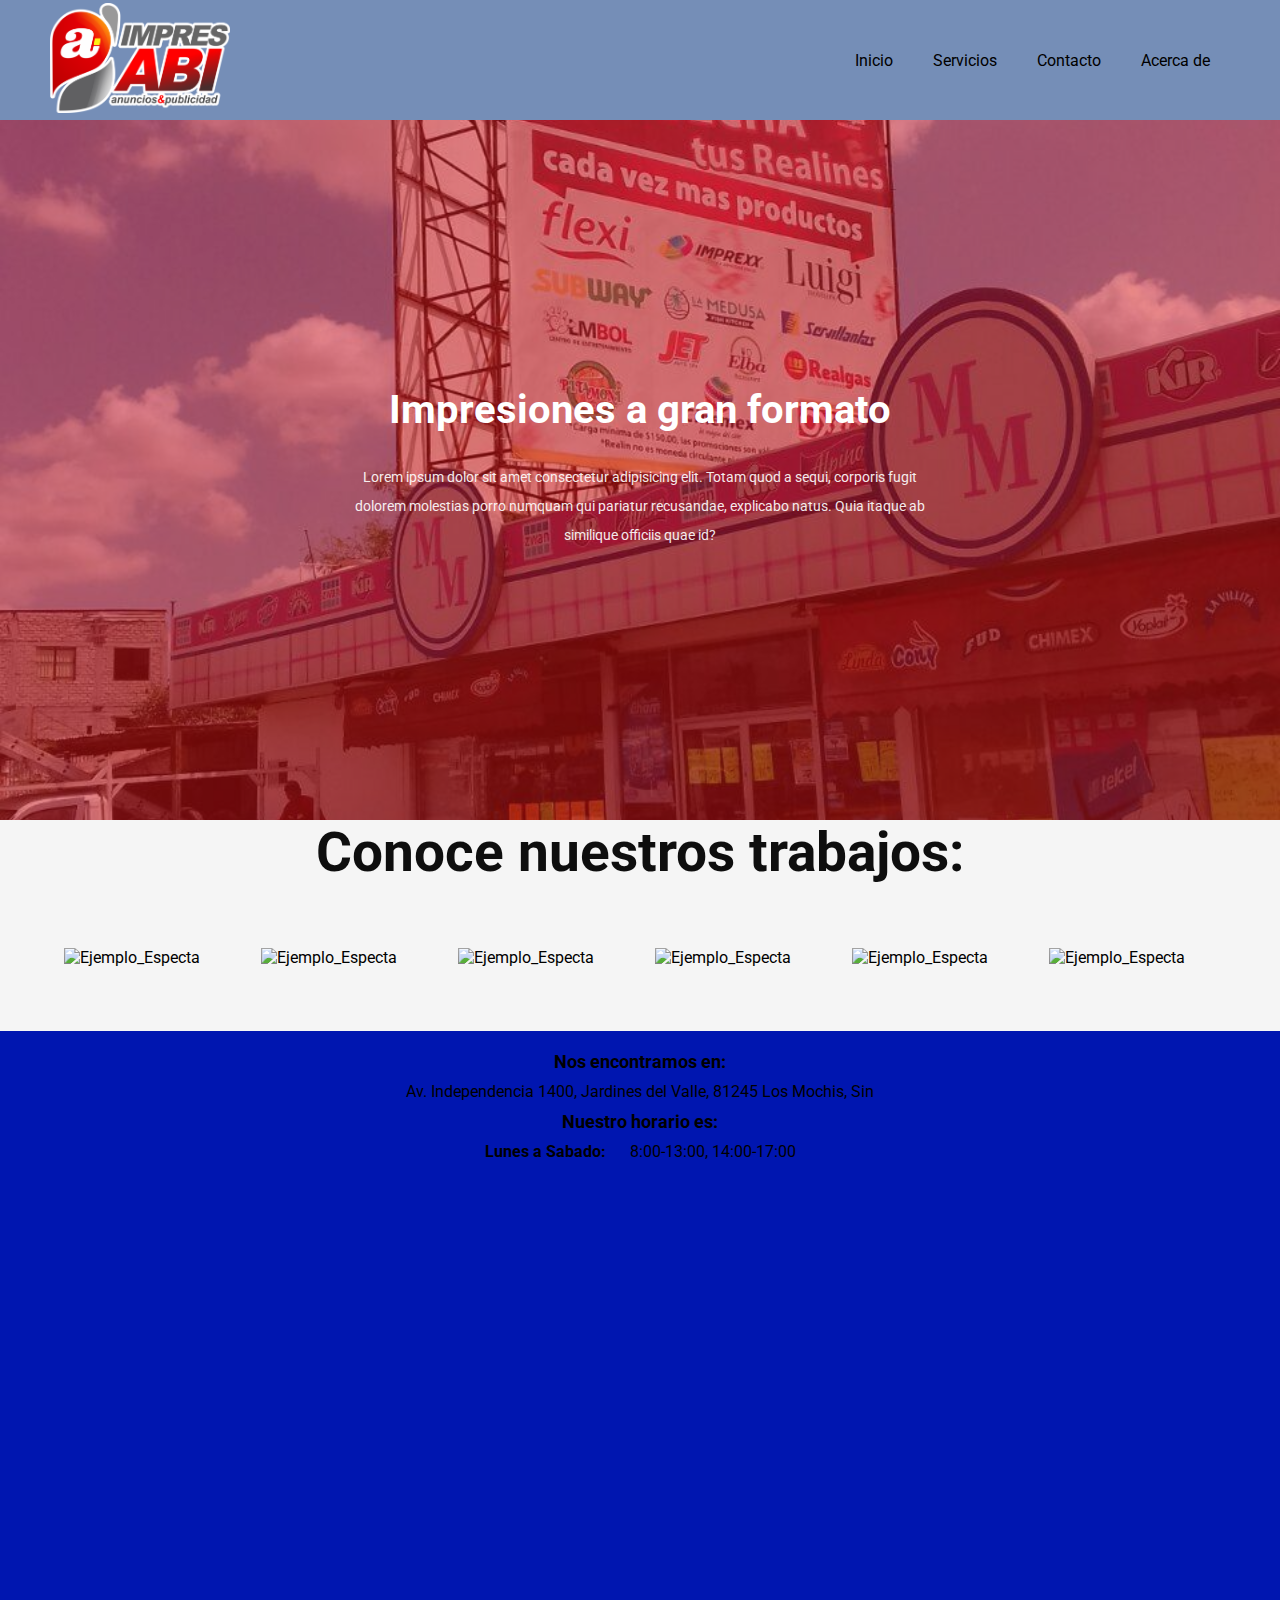
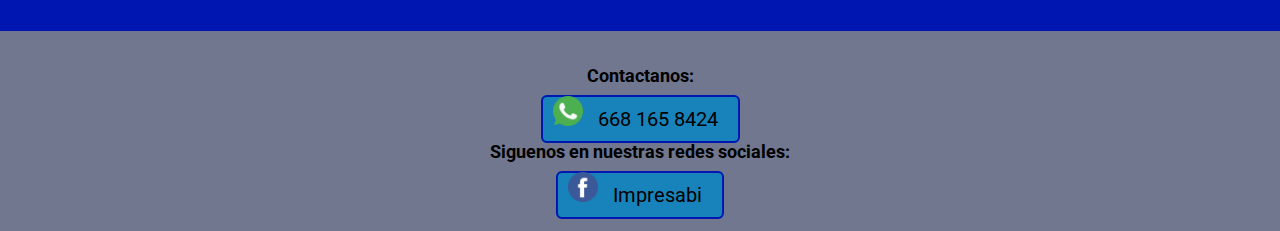
==== espectaculares.html @ 7f8a146a "First Commit" ====
<!DOCTYPE html>
<html lang="en">
<head>
    <meta charset="UTF-8">
    <meta http-equiv="X-UA-Compatible" content="IE=edge">
    <meta name="viewport" content="width=device-width, initial-scale=1.0">
    <!--Estilos & Favicon-->
    <link rel="icon" href="media/H.png">
    <link rel="stylesheet" href="css/espectaculares.css">
    <link rel="stylesheet" href="css/header.css">
    <link rel="stylesheet" href="css/footer.css">
    <title>Impresabi</title>
</head>
<header class="header" id="header">
    <div class="container-header">
        <div class="logo">
            <img src="media/Logo impresabi.png" alt="">
        </div>
        <div class="nav-menu">
            <nav class="nave">
                <ul>
                    <li class="nav-item"><a class="nav-item-link" href="#">Inicio</a></li> 
                    <li class="nav-item"><a class="nav-item-link" href="#">Servicios</a></li> 
                    <li class="nav-item"><a class="nav-item-link" href="#">Contacto</a></li> 
                    <li class="nav-item"><a class="nav-item-link" href="#">Acerca de</a></li> 
                </ul>
            </nav>
        </div>
    </div>
</header>
<body>
<main>
    <section class="container-banner"">
        <img class="banner-img" src="./media/espec1.jpg">
        <div class="banner-info">
            <h1 class="banner-title">Impresiones a gran formato</h1>
            <p class="banner-p">Lorem ipsum dolor sit amet consectetur adipisicing elit. Totam quod a sequi, corporis fugit dolorem molestias porro numquam qui pariatur recusandae, explicabo natus. Quia itaque ab similique officiis quae id?</p>
        </div>
    </section>
    <section class="main-container">
        <h2>Conoce nuestros trabajos:</h2>
        <div class="cards-container">
            <div class="card-muestra">
                <img class="img-muestra" src="https://scontent.fmzt1-1.fna.fbcdn.net/v/t31.18172-8/21741332_727691924100284_3689138725458528385_o.jpg?_nc_cat=103&ccb=1-7&_nc_sid=730e14&_nc_eui2=AeFlqKJmksmhEwQUFP9sCeQDQbFSvzzCZy5BsVK_PMJnLued-C6rvTGc6CJBLLWwed-7tR0TfYVMIri65ZkgwJx1&_nc_ohc=4Hy9XMdcbpUAX-p50m_&_nc_ht=scontent.fmzt1-1.fna&oh=00_AT_tiLsdsV30kQvK1SHi1CkSrPWSVs3oqhuDzRyM_zLgnw&oe=633F54EC" alt="Ejemplo_Especta">
            </div>
    
            <div class="card-muestra">
                <img src="https://scontent.fmzt1-1.fna.fbcdn.net/v/t31.18172-8/21741332_727691924100284_3689138725458528385_o.jpg?_nc_cat=103&ccb=1-7&_nc_sid=730e14&_nc_eui2=AeFlqKJmksmhEwQUFP9sCeQDQbFSvzzCZy5BsVK_PMJnLued-C6rvTGc6CJBLLWwed-7tR0TfYVMIri65ZkgwJx1&_nc_ohc=4Hy9XMdcbpUAX-p50m_&_nc_ht=scontent.fmzt1-1.fna&oh=00_AT_tiLsdsV30kQvK1SHi1CkSrPWSVs3oqhuDzRyM_zLgnw&oe=633F54EC" alt="Ejemplo_Especta">
            </div>
    
            <div class="card-muestra">
                <img src="https://scontent.fmzt1-1.fna.fbcdn.net/v/t31.18172-8/21741332_727691924100284_3689138725458528385_o.jpg?_nc_cat=103&ccb=1-7&_nc_sid=730e14&_nc_eui2=AeFlqKJmksmhEwQUFP9sCeQDQbFSvzzCZy5BsVK_PMJnLued-C6rvTGc6CJBLLWwed-7tR0TfYVMIri65ZkgwJx1&_nc_ohc=4Hy9XMdcbpUAX-p50m_&_nc_ht=scontent.fmzt1-1.fna&oh=00_AT_tiLsdsV30kQvK1SHi1CkSrPWSVs3oqhuDzRyM_zLgnw&oe=633F54EC" alt="Ejemplo_Especta">
            </div>
    
            <div class="card-muestra">
                <img src="https://scontent.fmzt1-1.fna.fbcdn.net/v/t31.18172-8/21741332_727691924100284_3689138725458528385_o.jpg?_nc_cat=103&ccb=1-7&_nc_sid=730e14&_nc_eui2=AeFlqKJmksmhEwQUFP9sCeQDQbFSvzzCZy5BsVK_PMJnLued-C6rvTGc6CJBLLWwed-7tR0TfYVMIri65ZkgwJx1&_nc_ohc=4Hy9XMdcbpUAX-p50m_&_nc_ht=scontent.fmzt1-1.fna&oh=00_AT_tiLsdsV30kQvK1SHi1CkSrPWSVs3oqhuDzRyM_zLgnw&oe=633F54EC" alt="Ejemplo_Especta">
            </div>
            
            <div class="card-muestra">
                <img src="https://scontent.fmzt1-1.fna.fbcdn.net/v/t31.18172-8/21741332_727691924100284_3689138725458528385_o.jpg?_nc_cat=103&ccb=1-7&_nc_sid=730e14&_nc_eui2=AeFlqKJmksmhEwQUFP9sCeQDQbFSvzzCZy5BsVK_PMJnLued-C6rvTGc6CJBLLWwed-7tR0TfYVMIri65ZkgwJx1&_nc_ohc=4Hy9XMdcbpUAX-p50m_&_nc_ht=scontent.fmzt1-1.fna&oh=00_AT_tiLsdsV30kQvK1SHi1CkSrPWSVs3oqhuDzRyM_zLgnw&oe=633F54EC" alt="Ejemplo_Especta">
            </div>
    
            <div class="card-muestra">
                <img src="https://scontent.fmzt1-1.fna.fbcdn.net/v/t31.18172-8/21741332_727691924100284_3689138725458528385_o.jpg?_nc_cat=103&ccb=1-7&_nc_sid=730e14&_nc_eui2=AeFlqKJmksmhEwQUFP9sCeQDQbFSvzzCZy5BsVK_PMJnLued-C6rvTGc6CJBLLWwed-7tR0TfYVMIri65ZkgwJx1&_nc_ohc=4Hy9XMdcbpUAX-p50m_&_nc_ht=scontent.fmzt1-1.fna&oh=00_AT_tiLsdsV30kQvK1SHi1CkSrPWSVs3oqhuDzRyM_zLgnw&oe=633F54EC" alt="Ejemplo_Especta">
            </div>    
        </section>
        </div>
        <div class="container-ubication">   
            <div class="container-info-ubication">
                <h3>Nos encontramos en:</h3>
                <span> Av. Independencia 1400, Jardines del Valle, 81245 Los Mochis, Sin</span>
                <h3> Nuestro horario es:</h3>
                <span><strong>Lunes a Sabado:</strong></span>
                <span> 8:00-13:00, 14:00-17:00 </span>
            </div>
            <div class="container-map">
                <iframe class= "map-abi" src="https://www.google.com/maps/embed?pb=!1m18!1m12!1m3!1d3592.2262197918217!2d-109.00700568497842!3d25.796109883621174!2m3!1f0!2f0!3f0!3m2!1i1024!2i768!4f13.1!3m3!1m2!1s0x86ba25fc345e26c7%3A0xa8906c733e06eaa3!2sImpres%20ABI!5e0!3m2!1ses-419!2smx!4v1661025527389!5m2!1ses-419!2smx" width="600" height="450" style="border:0;" allowfullscreen="" loading="lazy" referrerpolicy="no-referrer-when-downgrade"></iframe>
            </div>
        </div>
</main>
</body>

<footer class="footer" id="footer">
    <div class="container-footer">

        <div class="social-buttons">
            <h3>Contactanos:</h3>
            <a class="button-contact" href="#">
                <img class="logo-redes-social" src="media/whatsapp_logo.png" alt="buttom-whatsapp-media" >
                <span class="element-button">668 165 8424</span>
            </a>          
            <h3>Siguenos en nuestras redes sociales:</h3>
            <a  class= "button-contact" href="https://www.facebook.com/Impresabi">
                <img class="logo-redes-social" src="media/facebook_logo.png" alt="button-facebook-media"> 
                <span class="element-button">Impresabi</span>
            </a>
        </div>
    </div>
</footer>
</html>
---- css/espectaculares.css ----
@import url('https://fonts.googleapis.com/css2?family=Roboto:ital,wght@0,100;0,300;0,400;0,500;0,700;0,900;1,100;1,300;1,400;1,500;1,700;1,900&display=swap');


*{
    margin: 0;
    padding: 0;
    box-sizing: border-box;
    font-family: 'Roboto', sans-serif;
}

body{
    background: #F5F5F5;
}
.container-banner{
    height: 700px;
    position: relative;
    background: #d91111;
    display: flex;
    align-items: center;
    justify-content: center;
}
.banner-img{
    height: 100%;
    width: 100%;
    object-fit: cover;
    opacity: 0.5;
}

.banner-info{
    padding:0 3em;
    position: absolute;
    width: 100%;
    max-width: 700px;
    text-align: center;
    color: #fff;
    margin: auto;
}

.banner-title{
    line-height: 1.5;
    font-size: 2.5em;
}

.banner-p{
    line-height: 2;
    font-size: 0.9em;
    opacity: 0.9;
    margin-top: 1em;
}

.main-container h2{
    font-size: 55px;
    color: rgb(14, 14, 14);
    transition: all 300ms;
    text-align: center;
}
h2:hover{
    transform: scale(1.15);
}

.cards-container{
    display: grid;
    grid-template-columns: repeat(6, 1fr);
    width: 90%;
    margin: 5%;
    grid-gap: 30px;
}
.card-muestra img {
    width: 100%;
    transition: all 300ms;
    position: relative;
}
.card-muestra img:hover{
    transform: scale(1.15)
}
---- css/header.css ----
@import url('https://fonts.googleapis.com/css2?family=Roboto:ital,wght@0,100;0,300;0,400;0,500;0,700;0,900;1,100;1,300;1,400;1,500;1,700;1,900&display=swap');


*{
    margin: 0;
    padding: 0;
    box-sizing: border-box;
    font-family: 'Roboto', sans-serif;
}
.header{
    height: 120px;
    width: 100%;
    background-color: #758EB7;
}
.container-header{
    height: 100%;
    margin:auto;
    padding: 50px;
    padding-top: 50px;
    display: flex;
    justify-content: space-between;
    align-items: center;
}
.logo img{
    width: 180px;
}

#icon_menu{
    display: none;
}

.nav-menu nav ul{
    display: flex;
}

.nav-menu nav ul li{
    list-style: none;
    padding: 0px 20px;
}

.nav-menu nav ul li a{
    font-size: 16px;
    text-decoration: none;
    color: #000;
    transition: opacity 300ms;
}

.nav-menu nav ul li a:hover{
    opacity: 0.5;
}
---- css/footer.css ----
@import url('https://fonts.googleapis.com/css2?family=Roboto:ital,wght@0,100;0,300;0,400;0,500;0,700;0,900;1,100;1,300;1,400;1,500;1,700;1,900&display=swap');


*{
    margin: 0;
    padding: 0;
    box-sizing: border-box;
    font-family: 'Roboto', sans-serif;
}

.footer{
    width: 100%;
    height: 200px;
    text-align: center;
    display:flex;
    align-items:center;
    justify-content:center;
    background-color:#70778f;
    overflow: hidden;
}

.container-footer,span,p{
    text-align: center;
    padding: 10px;
}

.container-footer,h3{
    font-size: 18px;
    color: rgb(14, 14, 14);
    transition: all 300ms;
    padding: 10px;
    
}
.social-buttons{
    display: inline;
}
.logo-redes-social{
    height: 30px;
    width: 30px;
}
/*
.social-buttons{
    outline: none;
    text-decoration: none;
    display: inline-block;
    width: 23%;
    margin-right: 0.625%;
    text-align: center;
    color: black;
    border-radius: 6px;
    border: 2px solid rgb(0, 172, 9); 
}
*/
.button-contact{
    text-decoration: none;
    padding: 10px;
    font-weight: 600px;
    font-size: 20px;
    color: #ffffff;
    background-color: #1883ba;
    border-radius: 6px;
    border: 2px solid #0016b0;
}

.button-contact:hover {
    background:rgb(0, 172, 9);
}

.button-contact:active {
    background: rgb(219, 219, 219);
    color: white;
}

.container-ubication{
    text-align: center;
    display:flex;
    display: inline-block;
    align-items:center;
    justify-content:center;
    background-color: #0016b0;
    width: 100%;
    height: 600px;
}

.container-info-ubication,h3,span{
    text-align: center;
    justify-content: center;
    color: black;
    padding: 10px;
}

.container-map{
    display: inline-block;
    align-items:center;
    width: 600px;
    height: 100px;
}
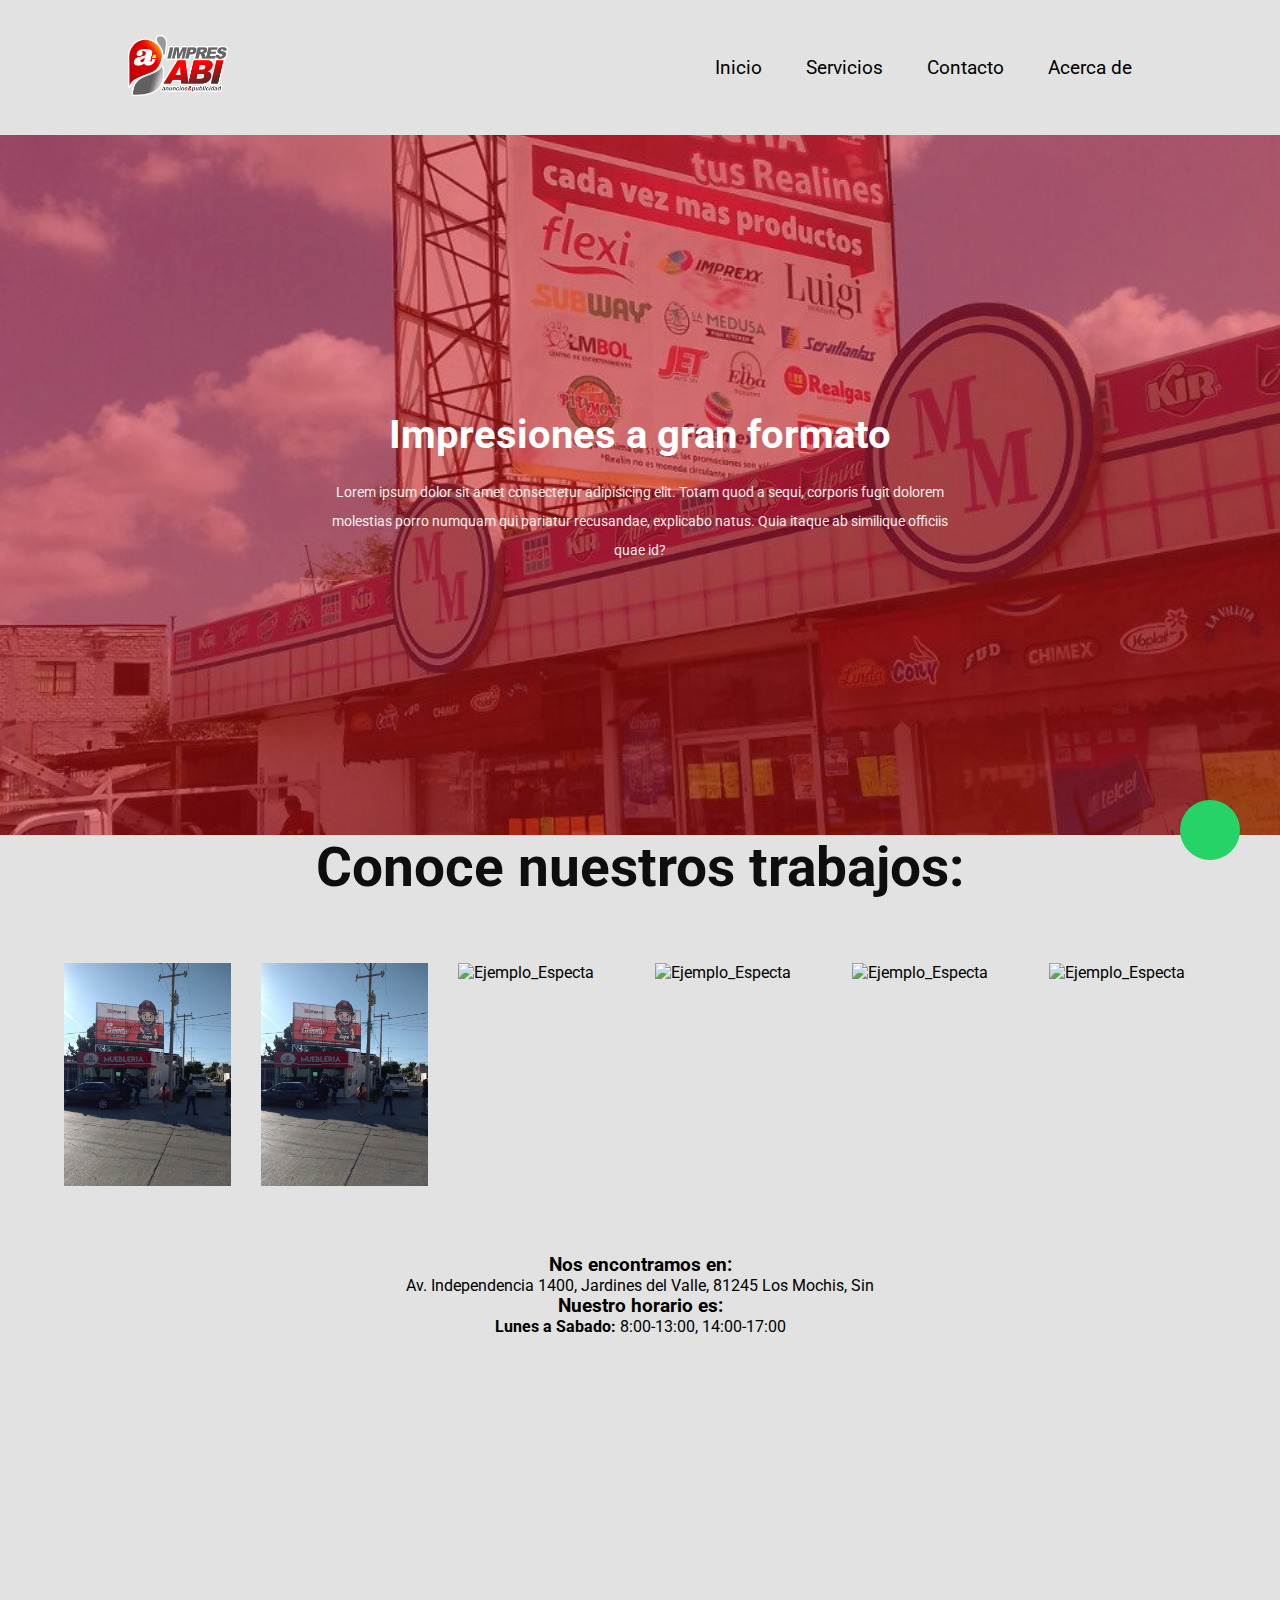
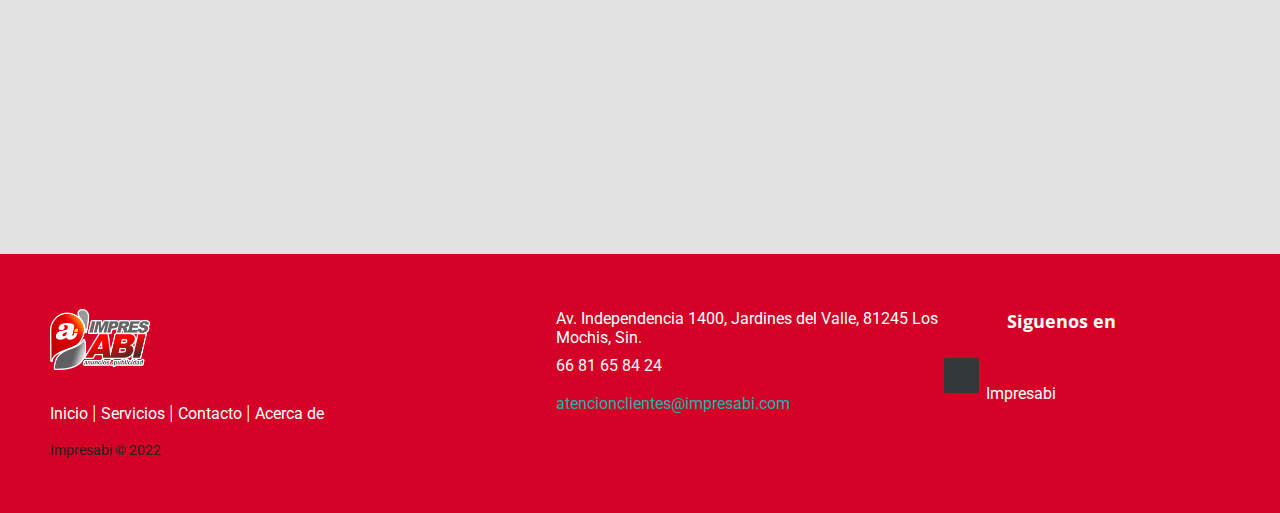
==== commit 75fefd16: "Carteleras" ====
--- a/espectaculares.html
+++ b/espectaculares.html
@@ -9,27 +9,29 @@
     <link rel="stylesheet" href="css/espectaculares.css">
     <link rel="stylesheet" href="css/header.css">
     <link rel="stylesheet" href="css/footer.css">
+    <script src="https://kit.fontawesome.com/9a3e2a296c.js" crossorigin="anonymous"></script>
     <title>Impresabi</title>
 </head>
-<header class="header" id="header">
-    <div class="container-header">
-        <div class="logo">
-            <img src="media/Logo impresabi.png" alt="">
-        </div>
-        <div class="nav-menu">
-            <nav class="nave">
-                <ul>
-                    <li class="nav-item"><a class="nav-item-link" href="#">Inicio</a></li> 
-                    <li class="nav-item"><a class="nav-item-link" href="#">Servicios</a></li> 
-                    <li class="nav-item"><a class="nav-item-link" href="#">Contacto</a></li> 
-                    <li class="nav-item"><a class="nav-item-link" href="#">Acerca de</a></li> 
-                </ul>
-            </nav>
-        </div>
-    </div>
-</header>
+
 <body>
 <main>
+    <header class="header" id="header">
+        <div class="container-header">
+            <div class="logo">
+                <img src="media/Logo impresabi.png" alt="">
+            </div>
+            <div class="nav-menu">
+                <nav class="nave">
+                    <ul>
+                        <li class="nav-item"><a class="nav-item-link" href="#">Inicio</a></li> 
+                        <li class="nav-item"><a class="nav-item-link" href="#">Servicios</a></li> 
+                        <li class="nav-item"><a class="nav-item-link" href="#">Contacto</a></li> 
+                        <li class="nav-item"><a class="nav-item-link" href="#">Acerca de</a></li> 
+                    </ul>
+                </nav>
+            </div>
+        </div>
+    </header>
     <section class="container-banner"">
         <img class="banner-img" src="./media/espec1.jpg">
         <div class="banner-info">
@@ -37,34 +39,32 @@
             <p class="banner-p">Lorem ipsum dolor sit amet consectetur adipisicing elit. Totam quod a sequi, corporis fugit dolorem molestias porro numquam qui pariatur recusandae, explicabo natus. Quia itaque ab similique officiis quae id?</p>
         </div>
     </section>
-    <section class="main-container">
+    <div class="main-container">    
         <h2>Conoce nuestros trabajos:</h2>
         <div class="cards-container">
             <div class="card-muestra">
-                <img class="img-muestra" src="https://scontent.fmzt1-1.fna.fbcdn.net/v/t31.18172-8/21741332_727691924100284_3689138725458528385_o.jpg?_nc_cat=103&ccb=1-7&_nc_sid=730e14&_nc_eui2=AeFlqKJmksmhEwQUFP9sCeQDQbFSvzzCZy5BsVK_PMJnLued-C6rvTGc6CJBLLWwed-7tR0TfYVMIri65ZkgwJx1&_nc_ohc=4Hy9XMdcbpUAX-p50m_&_nc_ht=scontent.fmzt1-1.fna&oh=00_AT_tiLsdsV30kQvK1SHi1CkSrPWSVs3oqhuDzRyM_zLgnw&oe=633F54EC" alt="Ejemplo_Especta">
+                <img class="img-muestra" src="/media/muestras/cartelera_muestra2.jpg" alt="Ejemplo_Especta">
             </div>
     
             <div class="card-muestra">
-                <img src="https://scontent.fmzt1-1.fna.fbcdn.net/v/t31.18172-8/21741332_727691924100284_3689138725458528385_o.jpg?_nc_cat=103&ccb=1-7&_nc_sid=730e14&_nc_eui2=AeFlqKJmksmhEwQUFP9sCeQDQbFSvzzCZy5BsVK_PMJnLued-C6rvTGc6CJBLLWwed-7tR0TfYVMIri65ZkgwJx1&_nc_ohc=4Hy9XMdcbpUAX-p50m_&_nc_ht=scontent.fmzt1-1.fna&oh=00_AT_tiLsdsV30kQvK1SHi1CkSrPWSVs3oqhuDzRyM_zLgnw&oe=633F54EC" alt="Ejemplo_Especta">
+                <img class="img-muestra" src="/media/muestras/cartelera_muestra2.jpg" alt="Ejemplo_Especta">
             </div>
     
             <div class="card-muestra">
-                <img src="https://scontent.fmzt1-1.fna.fbcdn.net/v/t31.18172-8/21741332_727691924100284_3689138725458528385_o.jpg?_nc_cat=103&ccb=1-7&_nc_sid=730e14&_nc_eui2=AeFlqKJmksmhEwQUFP9sCeQDQbFSvzzCZy5BsVK_PMJnLued-C6rvTGc6CJBLLWwed-7tR0TfYVMIri65ZkgwJx1&_nc_ohc=4Hy9XMdcbpUAX-p50m_&_nc_ht=scontent.fmzt1-1.fna&oh=00_AT_tiLsdsV30kQvK1SHi1CkSrPWSVs3oqhuDzRyM_zLgnw&oe=633F54EC" alt="Ejemplo_Especta">
+                <img class="img-muestra" src="https://scontent.fmzt1-1.fna.fbcdn.net/v/t31.18172-8/21167134_721759364693540_8576686313059618584_o.jpg?_nc_cat=107&ccb=1-7&_nc_sid=730e14&_nc_eui2=AeHyQ2DrlzHlEvpoeJuMAqer1TfMeJBGwFzVN8x4kEbAXIR5Cv7cqiWNHBDnDOyOLXlr_uoCUIb66CL82C0a-ei4&_nc_ohc=UolzFecDUOUAX8XBfzP&_nc_ht=scontent.fmzt1-1.fna&oh=00_AT-dQK1BtybwXPMeXYh876cV0I75aAMj09gaXYydqrb8Lg&oe=637D29BC" alt="Ejemplo_Especta">
             </div>
-    
             <div class="card-muestra">
-                <img src="https://scontent.fmzt1-1.fna.fbcdn.net/v/t31.18172-8/21741332_727691924100284_3689138725458528385_o.jpg?_nc_cat=103&ccb=1-7&_nc_sid=730e14&_nc_eui2=AeFlqKJmksmhEwQUFP9sCeQDQbFSvzzCZy5BsVK_PMJnLued-C6rvTGc6CJBLLWwed-7tR0TfYVMIri65ZkgwJx1&_nc_ohc=4Hy9XMdcbpUAX-p50m_&_nc_ht=scontent.fmzt1-1.fna&oh=00_AT_tiLsdsV30kQvK1SHi1CkSrPWSVs3oqhuDzRyM_zLgnw&oe=633F54EC" alt="Ejemplo_Especta">
+                <img class="img-muestra" src="https://scontent.fmzt1-1.fna.fbcdn.net/v/t31.18172-8/21167134_721759364693540_8576686313059618584_o.jpg?_nc_cat=107&ccb=1-7&_nc_sid=730e14&_nc_eui2=AeHyQ2DrlzHlEvpoeJuMAqer1TfMeJBGwFzVN8x4kEbAXIR5Cv7cqiWNHBDnDOyOLXlr_uoCUIb66CL82C0a-ei4&_nc_ohc=UolzFecDUOUAX8XBfzP&_nc_ht=scontent.fmzt1-1.fna&oh=00_AT-dQK1BtybwXPMeXYh876cV0I75aAMj09gaXYydqrb8Lg&oe=637D29BC" alt="Ejemplo_Especta">
             </div>
-            
+        
             <div class="card-muestra">
-                <img src="https://scontent.fmzt1-1.fna.fbcdn.net/v/t31.18172-8/21741332_727691924100284_3689138725458528385_o.jpg?_nc_cat=103&ccb=1-7&_nc_sid=730e14&_nc_eui2=AeFlqKJmksmhEwQUFP9sCeQDQbFSvzzCZy5BsVK_PMJnLued-C6rvTGc6CJBLLWwed-7tR0TfYVMIri65ZkgwJx1&_nc_ohc=4Hy9XMdcbpUAX-p50m_&_nc_ht=scontent.fmzt1-1.fna&oh=00_AT_tiLsdsV30kQvK1SHi1CkSrPWSVs3oqhuDzRyM_zLgnw&oe=633F54EC" alt="Ejemplo_Especta">
+                <img class="img-muestra" src="https://scontent.fmzt1-1.fna.fbcdn.net/v/t31.18172-8/21167134_721759364693540_8576686313059618584_o.jpg?_nc_cat=107&ccb=1-7&_nc_sid=730e14&_nc_eui2=AeHyQ2DrlzHlEvpoeJuMAqer1TfMeJBGwFzVN8x4kEbAXIR5Cv7cqiWNHBDnDOyOLXlr_uoCUIb66CL82C0a-ei4&_nc_ohc=UolzFecDUOUAX8XBfzP&_nc_ht=scontent.fmzt1-1.fna&oh=00_AT-dQK1BtybwXPMeXYh876cV0I75aAMj09gaXYydqrb8Lg&oe=637D29BC" alt="Ejemplo_Especta">
             </div>
-    
+
             <div class="card-muestra">
-                <img src="https://scontent.fmzt1-1.fna.fbcdn.net/v/t31.18172-8/21741332_727691924100284_3689138725458528385_o.jpg?_nc_cat=103&ccb=1-7&_nc_sid=730e14&_nc_eui2=AeFlqKJmksmhEwQUFP9sCeQDQbFSvzzCZy5BsVK_PMJnLued-C6rvTGc6CJBLLWwed-7tR0TfYVMIri65ZkgwJx1&_nc_ohc=4Hy9XMdcbpUAX-p50m_&_nc_ht=scontent.fmzt1-1.fna&oh=00_AT_tiLsdsV30kQvK1SHi1CkSrPWSVs3oqhuDzRyM_zLgnw&oe=633F54EC" alt="Ejemplo_Especta">
-            </div>    
-        </section>
-        </div>
+                <img class="img-muestra" src="https://scontent.fmzt1-1.fna.fbcdn.net/v/t31.18172-8/21167134_721759364693540_8576686313059618584_o.jpg?_nc_cat=107&ccb=1-7&_nc_sid=730e14&_nc_eui2=AeHyQ2DrlzHlEvpoeJuMAqer1TfMeJBGwFzVN8x4kEbAXIR5Cv7cqiWNHBDnDOyOLXlr_uoCUIb66CL82C0a-ei4&_nc_ohc=UolzFecDUOUAX8XBfzP&_nc_ht=scontent.fmzt1-1.fna&oh=00_AT-dQK1BtybwXPMeXYh876cV0I75aAMj09gaXYydqrb8Lg&oe=637D29BC" alt="Ejemplo_Especta">
+            </div> 
+    </div>
         <div class="container-ubication">   
             <div class="container-info-ubication">
                 <h3>Nos encontramos en:</h3>
@@ -77,24 +77,51 @@
                 <iframe class= "map-abi" src="https://www.google.com/maps/embed?pb=!1m18!1m12!1m3!1d3592.2262197918217!2d-109.00700568497842!3d25.796109883621174!2m3!1f0!2f0!3f0!3m2!1i1024!2i768!4f13.1!3m3!1m2!1s0x86ba25fc345e26c7%3A0xa8906c733e06eaa3!2sImpres%20ABI!5e0!3m2!1ses-419!2smx!4v1661025527389!5m2!1ses-419!2smx" width="600" height="450" style="border:0;" allowfullscreen="" loading="lazy" referrerpolicy="no-referrer-when-downgrade"></iframe>
             </div>
         </div>
+
+        <div class="contact-wsp-container">
+            <a href="https://wa.me/+526681078649" class="whatsapp" target="_blank"> <i class="fa fa-whatsapp whatsapp-icon"></i></a>
+        </div>
+        
 </main>
-</body>
 
-<footer class="footer" id="footer">
-    <div class="container-footer">
-
-        <div class="social-buttons">
-            <h3>Contactanos:</h3>
-            <a class="button-contact" href="#">
-                <img class="logo-redes-social" src="media/whatsapp_logo.png" alt="buttom-whatsapp-media" >
-                <span class="element-button">668 165 8424</span>
-            </a>          
-            <h3>Siguenos en nuestras redes sociales:</h3>
-            <a  class= "button-contact" href="https://www.facebook.com/Impresabi">
-                <img class="logo-redes-social" src="media/facebook_logo.png" alt="button-facebook-media"> 
-                <span class="element-button">Impresabi</span>
-            </a>
+<footer class="footer-distributed">
+    <div class="footer-left">
+        <div class="logo">
+            <a class="logo-img" href=""><img src="media/Logo impresabi.png" alt="impresabi-logo"></a>   
+        </div>
+        <p class="footer-links">
+            <a href="#" class="link-1">Inicio</a>
+            
+            <a href="#">Servicios</a>
+        
+            <a href="#">Contacto</a>
+        
+            <a href="#">Acerca de</a>
+        </p>
+        <p class="footer-company-name">Impresabi © 2022</p>
+    </div>
+    <div class="footer-center">
+        <div>
+            <i class="fa fa-map-marker"></i>
+            <p>Av. Independencia 1400, Jardines del Valle, 81245 Los Mochis, Sin.</p>
+        </div>
+        <div>
+            <i class="fa fa-phone"></i>
+            <p>66 81 65 84 24</p>
+        </div>
+        <div>
+            <i class="fa fa-envelope"></i>
+            <p><a href="mailto:support@company.com">atencionclientes@impresabi.com</a></p>
+        </div>
+    </div>
+    <div class="footer-right">
+        <h3>Siguenos en</h3>
+        <div class="footer-icons">
+            <a href="#"><i class="fa fa-facebook"></i></a>
+            <p>Impresabi</p>
         </div>
     </div>
 </footer>
-</html>+</body>
+</html>
+
--- a/css/espectaculares.css
+++ b/css/espectaculares.css
@@ -9,7 +9,7 @@
 }
 
 body{
-    background: #F5F5F5;
+    background: #e2e2e2;
 }
 .container-banner{
     height: 700px;
@@ -27,7 +27,7 @@
 }
 
 .banner-info{
-    padding:0 3em;
+    padding:0 2em;
     position: absolute;
     width: 100%;
     max-width: 700px;
@@ -53,6 +53,7 @@
     color: rgb(14, 14, 14);
     transition: all 300ms;
     text-align: center;
+    background-color: #e2e2e2;
 }
 h2:hover{
     transform: scale(1.15);
@@ -71,5 +72,6 @@
     position: relative;
 }
 .card-muestra img:hover{
-    transform: scale(1.15)
+    transform: scale(1.20)
 }
+
--- a/css/header.css
+++ b/css/header.css
@@ -6,45 +6,70 @@
     padding: 0;
     box-sizing: border-box;
     font-family: 'Roboto', sans-serif;
+    text-decoration: none; 
 }
-.header{
-    height: 120px;
-    width: 100%;
-    background-color: #758EB7;
+.header {
+    display: flex;
+    flex-flow: column nowrap;
+    background-color: #e2e2e2;
 }
 .container-header{
-    height: 100%;
-    margin:auto;
-    padding: 50px;
-    padding-top: 50px;
+    width: 80%;
+    margin: auto;
+    padding: 35px 0;
     display: flex;
+    align-items: center;
     justify-content: space-between;
-    align-items: center;
-}
-.logo img{
-    width: 180px;
 }
 
-#icon_menu{
-    display: none;
+.logo img {
+    width: 130px;
+    cursor: pointer;
 }
 
-.nav-menu nav ul{
-    display: flex;
+.container-header ul li{
+    list-style: none;
+    display: inline-block;
+    margin: 0 20px;
+    position: relative;
+
 }
 
-.nav-menu nav ul li{
-    list-style: none;
-    padding: 0px 20px;
+.container-header ul li a {
+    text-decoration: none;
+    color: black;
+    font-family: Roboto, "sans-serif";
+    font-size: 1.2rem;
 }
 
-.nav-menu nav ul li a{
-    font-size: 16px;
-    text-decoration: none;
-    color: #000;
-    transition: opacity 300ms;
+.container-header ul li::before {
+    content: "";
+    height: 3px;
+    width: 0%;
+    background: red;
+    position: absolute;
+    left: 0;
+    bottom: -12px;
+    transition: 0.4s ease-out;
 }
 
-.nav-menu nav ul li a:hover{
-    opacity: 0.5;
+.container-header ul li:hover::before{
+    width: 100%;
+}
+
+.nav-submenu{
+    position:absolute;
+    width: 120%;
+
+}
+
+.nav-submenu li a{
+    display: block;
+    padding: 15px;
+    text-decoration: none;
+}
+
+.container-header li:hover .nav-submenu{
+    visibility: visible;
+    opacity: 1;
 }--- a/css/footer.css
+++ b/css/footer.css
@@ -1,4 +1,6 @@
 @import url('https://fonts.googleapis.com/css2?family=Roboto:ital,wght@0,100;0,300;0,400;0,500;0,700;0,900;1,100;1,300;1,400;1,500;1,700;1,900&display=swap');
+@import url("https://fonts.googleapis.com/css2?family=Poppins&display=swap");
+@import url("https://fonts.googleapis.com/css?family=Open+Sans:400,500,300,700");
 
 
 *{
@@ -7,77 +9,210 @@
     box-sizing: border-box;
     font-family: 'Roboto', sans-serif;
 }
-
-.footer{
+.footer-distributed{
+    background:  #d30226;
+    box-shadow: 0 1px 1px 0 rgba(0, 0, 0, 0.12);
+    box-sizing: border-box;
     width: 100%;
-    height: 200px;
+    text-align: left;
+    font: bold 16px sans-serif;
+    padding: 55px 50px;
+}
+
+.footer-distributed .footer-left,
+.footer-distributed .footer-center,
+.footer-distributed .footer-right{
+    display: inline-block;
+    vertical-align: top;
+}
+
+  /* Footer left */
+
+.footer-distributed .footer-left{
+    width: 40%;
+}
+  /* The company logo */
+
+.footer-distributed h3{
+    color:  #ffffff;
+    font: normal 36px 'Open Sans', cursive;
+    margin: 0;
+}
+
+.footer-distributed h3 span{
+    color:  lightseagreen;
+}
+
+  /* Footer links */
+
+.footer-distributed .footer-links{
+    color:  #ffffff;
+    margin: 20px 0 12px;
+    padding: 0;
+}
+
+.footer-distributed .footer-links a{
+    display:inline-block;
+    line-height: 1.8;
+    font-weight:400;
+    text-decoration: none;
+    color:  inherit;
+}
+
+.footer-distributed .footer-company-name{
+    color:  #222;
+    font-size: 14px;
+    font-weight: normal;
+    margin: 0;
+}
+
+  /* Footer Center */
+
+.footer-distributed .footer-center{
+    width: 35%;
+}
+
+.footer-distributed .footer-center i{
+    background-color:  #33383b;
+    color: #ffffff;
+    font-size: 20px;
+    width: 38px;
+    height: 38px;
+    border-radius: 50%;
+    text-align: center;
+    line-height: 38px;
+    margin: 10px 15px;
+    vertical-align: middle;
+}
+
+.footer-distributed .footer-center i.fa-envelope{
+    font-size: 17px;
+    line-height: 38px;
+}
+
+.footer-distributed .footer-center p{
+    display: inline-block;
+    color: #ffffff;
+    font-weight:400;
+    vertical-align: middle;
+    margin:0;
+}
+
+.footer-distributed .footer-center p span{
+    display:block;
+    font-weight: normal;
+    font-size: 12px;
+    line-height:2;
+}
+
+.footer-distributed .footer-center p a{
+    color:  lightseagreen;
+    text-decoration: none;;
+}
+
+.footer-distributed .footer-links a:before {
+    content: "|";
+    font-weight:300;
+    font-size: 20px;
+    left: 0;
+    color: #fff;
+    display: inline-block;
+    padding-right: 5px;
+}
+
+.footer-distributed .footer-links .link-1:before {
+    content: none;
+}
+
+  /* Footer Right */
+
+.footer-distributed .footer-right{
+    width: 20%;
+}
+
+.footer-distributed .footer-company-about{
+    line-height: 20px;
+    color:  #92999f;
+    font-size: 13px;
+    font-weight: normal;
+    margin: 0;
+}
+
+.footer-right h3{
+    display: block;
+    color:  #ffffff;
+    font-size: 18px;
+    font-weight: bold;
+    margin-bottom: 20px;
+}
+
+.footer-distributed .footer-icons{
+    margin-top: 25px;
+}
+
+.footer-distributed .footer-icons a{
+    display: inline-block;
+    width: 35px;
+    height: 35px;
+    cursor: pointer;
+    background-color:  #33383b;
+    border-radius: 2px;
+    font-size: 20px;
+    color: #ffffff;
+    text-align: center;
+    line-height: 35px;
+    margin-right: 3px;
+    margin-bottom: 5px;
+}
+
+.footer-distributed .footer-right p{
+    display: inline-block;
+    color: #ffffff;
+    font-weight:400;
+    vertical-align: middle;
+    margin:0;
+}
+
+.footer-distributed .footer-right p span{
+    display:block;
+    font-weight: normal;
+    font-size: 12px;
+    line-height:2;
+}
+
+
+@media (max-width: 880px) {
+
+.footer-distributed{
+    font: bold 14px sans-serif;
+}
+.footer-distributed .footer-left,
+.footer-distributed .footer-center,
+.footer-distributed .footer-right{
+        display: block;
+        width: 100%;
+        margin-bottom: 40px;
+        text-align: center;
+}
+
+.footer-distributed .footer-center i{
+        margin-left: 0;
+}
+
+}
+
+.logo img {
+    width: 100px;
+    cursor: pointer;
+}
+
+.container-ubication{
     text-align: center;
     display:flex;
+    display: inline-block;
     align-items:center;
     justify-content:center;
-    background-color:#70778f;
-    overflow: hidden;
-}
-
-.container-footer,span,p{
-    text-align: center;
-    padding: 10px;
-}
-
-.container-footer,h3{
-    font-size: 18px;
-    color: rgb(14, 14, 14);
-    transition: all 300ms;
-    padding: 10px;
-    
-}
-.social-buttons{
-    display: inline;
-}
-.logo-redes-social{
-    height: 30px;
-    width: 30px;
-}
-/*
-.social-buttons{
-    outline: none;
-    text-decoration: none;
-    display: inline-block;
-    width: 23%;
-    margin-right: 0.625%;
-    text-align: center;
-    color: black;
-    border-radius: 6px;
-    border: 2px solid rgb(0, 172, 9); 
-}
-*/
-.button-contact{
-    text-decoration: none;
-    padding: 10px;
-    font-weight: 600px;
-    font-size: 20px;
-    color: #ffffff;
-    background-color: #1883ba;
-    border-radius: 6px;
-    border: 2px solid #0016b0;
-}
-
-.button-contact:hover {
-    background:rgb(0, 172, 9);
-}
-
-.button-contact:active {
-    background: rgb(219, 219, 219);
-    color: white;
-}
-
-.container-ubication{
-    text-align: center;
-    display:flex;
-    display: inline-block;
-    align-items:center;
-    justify-content:center;
-    background-color: #0016b0;
+    background-color:#e2e2e2;
     width: 100%;
     height: 600px;
 }
@@ -86,7 +221,6 @@
     text-align: center;
     justify-content: center;
     color: black;
-    padding: 10px;
 }
 
 .container-map{
@@ -96,3 +230,21 @@
     height: 100px;
 }
 
+/* ----- ----- Redes Sociales ----- ----- */
+.whatsapp {
+    position:fixed;
+    width:60px;
+    height:60px;
+    bottom:40px;
+    right:40px;
+    background-color:#25d366;
+    color:#FFF;
+    border-radius:50px;
+    text-align:center;
+    font-size:30px;
+    z-index:100;
+}
+
+.whatsapp-icon {
+    margin-top:13px;
+}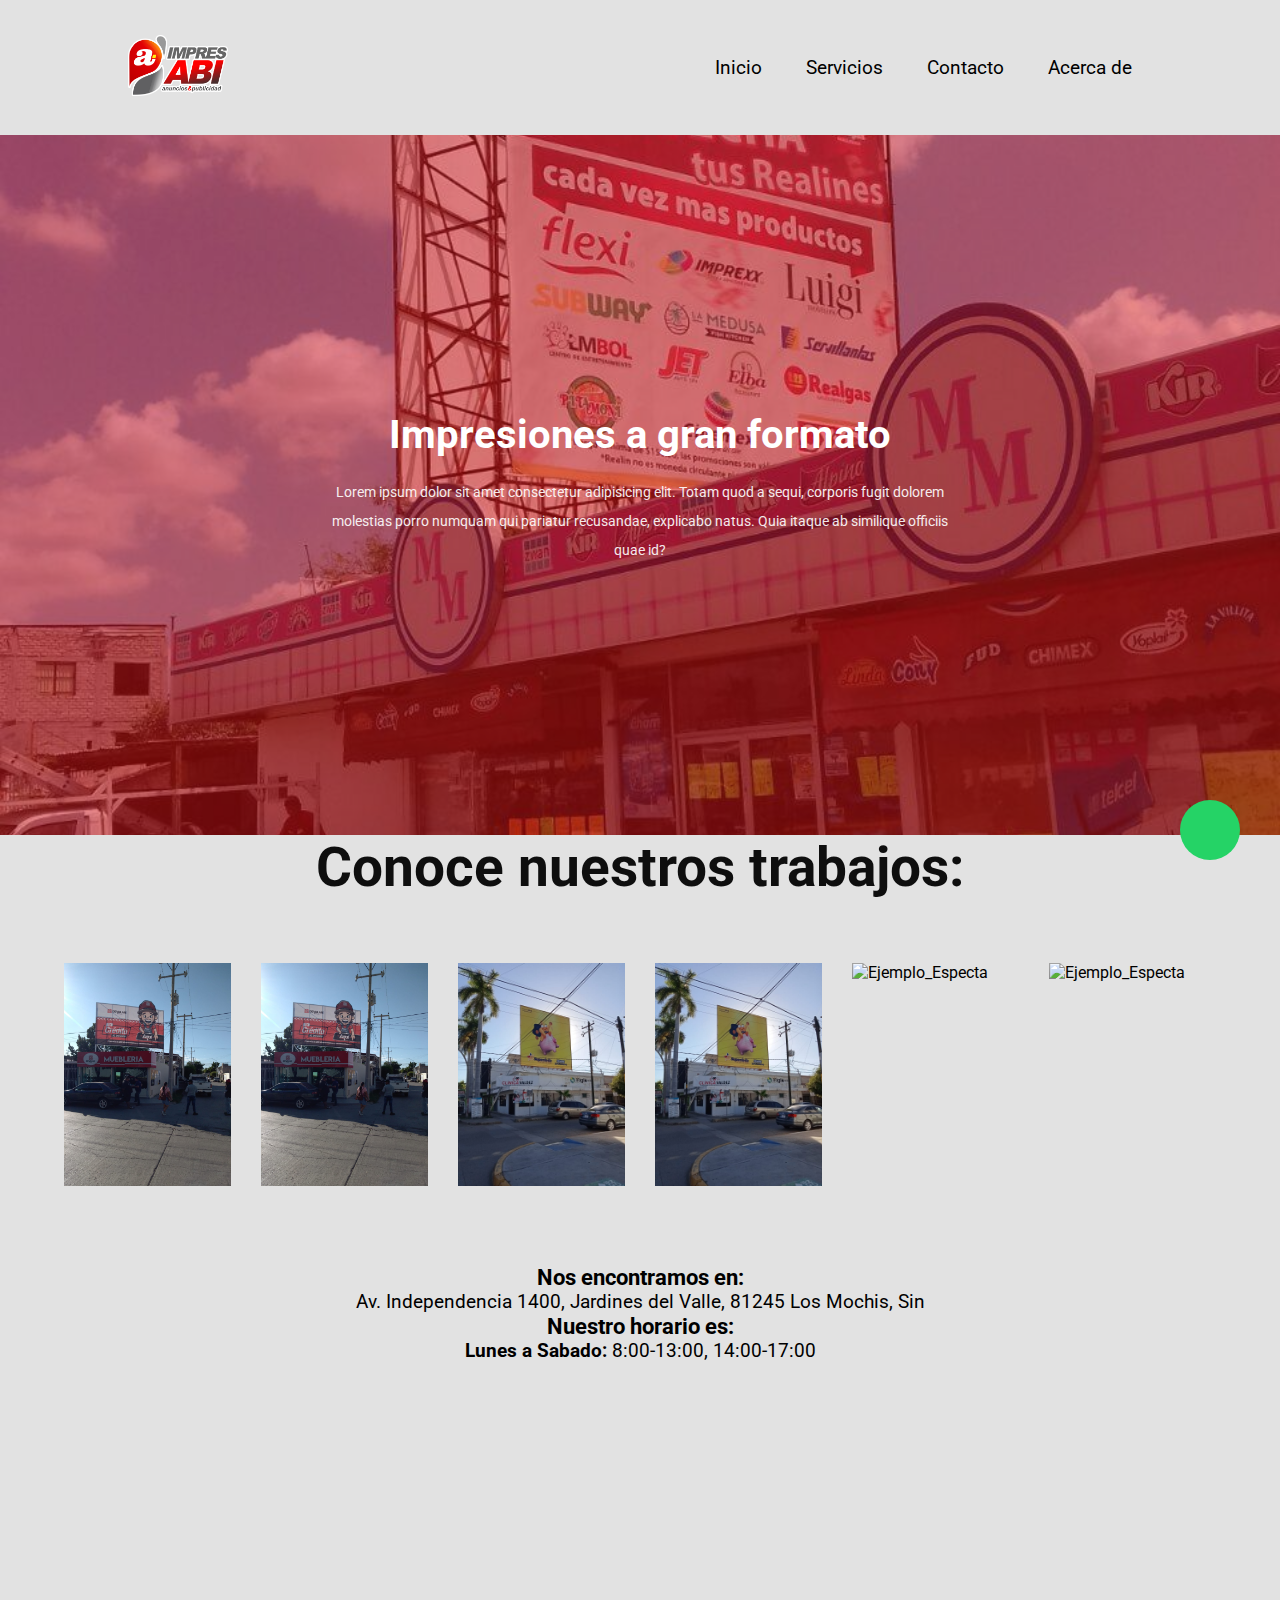
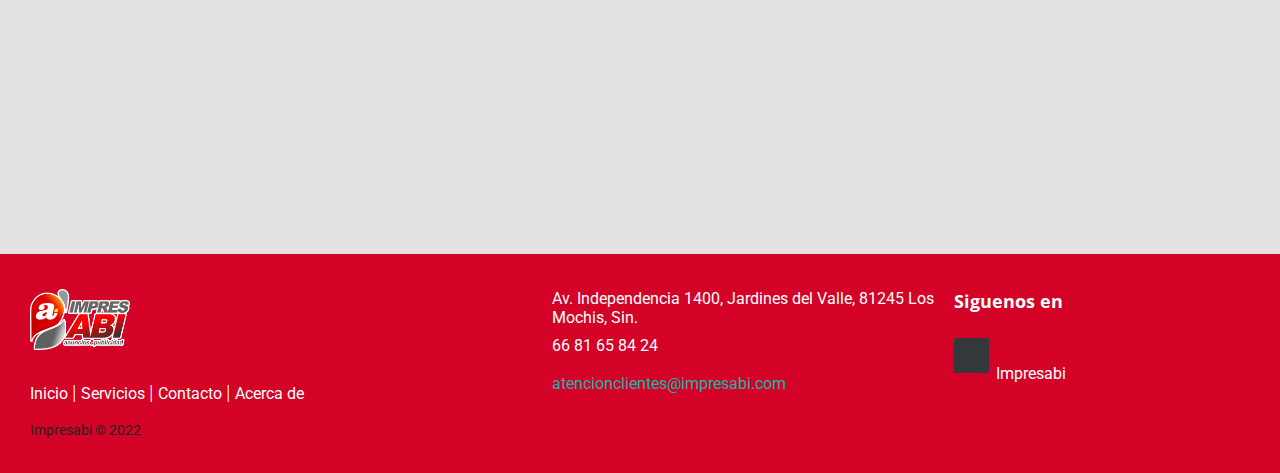
==== commit 24ab7cd0: "Menú de servicios" ====
--- a/espectaculares.html
+++ b/espectaculares.html
@@ -23,10 +23,10 @@
             <div class="nav-menu">
                 <nav class="nave">
                     <ul>
-                        <li class="nav-item"><a class="nav-item-link" href="#">Inicio</a></li> 
-                        <li class="nav-item"><a class="nav-item-link" href="#">Servicios</a></li> 
-                        <li class="nav-item"><a class="nav-item-link" href="#">Contacto</a></li> 
-                        <li class="nav-item"><a class="nav-item-link" href="#">Acerca de</a></li> 
+                        <li class="nav-item"><a class="nav-item-link" href="inicio.html">Inicio</a></li> 
+                        <li class="nav-item"><a class="nav-item-link" href="/inicio.html#services">Servicios</a></li> 
+                        <li class="nav-item"><a class="nav-item-link" href="#contact">Contacto</a></li> 
+                        <li class="nav-item"><a class="nav-item-link" href="#acercade">Acerca de</a></li> 
                     </ul>
                 </nav>
             </div>
@@ -51,10 +51,10 @@
             </div>
     
             <div class="card-muestra">
-                <img class="img-muestra" src="https://scontent.fmzt1-1.fna.fbcdn.net/v/t31.18172-8/21167134_721759364693540_8576686313059618584_o.jpg?_nc_cat=107&ccb=1-7&_nc_sid=730e14&_nc_eui2=AeHyQ2DrlzHlEvpoeJuMAqer1TfMeJBGwFzVN8x4kEbAXIR5Cv7cqiWNHBDnDOyOLXlr_uoCUIb66CL82C0a-ei4&_nc_ohc=UolzFecDUOUAX8XBfzP&_nc_ht=scontent.fmzt1-1.fna&oh=00_AT-dQK1BtybwXPMeXYh876cV0I75aAMj09gaXYydqrb8Lg&oe=637D29BC" alt="Ejemplo_Especta">
+                <img class="img-muestra" src="/media/muestras/cartelera_muestra3.jpg" alt="Ejemplo_Especta">
             </div>
             <div class="card-muestra">
-                <img class="img-muestra" src="https://scontent.fmzt1-1.fna.fbcdn.net/v/t31.18172-8/21167134_721759364693540_8576686313059618584_o.jpg?_nc_cat=107&ccb=1-7&_nc_sid=730e14&_nc_eui2=AeHyQ2DrlzHlEvpoeJuMAqer1TfMeJBGwFzVN8x4kEbAXIR5Cv7cqiWNHBDnDOyOLXlr_uoCUIb66CL82C0a-ei4&_nc_ohc=UolzFecDUOUAX8XBfzP&_nc_ht=scontent.fmzt1-1.fna&oh=00_AT-dQK1BtybwXPMeXYh876cV0I75aAMj09gaXYydqrb8Lg&oe=637D29BC" alt="Ejemplo_Especta">
+                <img class="img-muestra" src="/media/muestras/cartelera_muestra3.jpg" alt="Ejemplo_Especta">
             </div>
         
             <div class="card-muestra">
@@ -84,7 +84,7 @@
         
 </main>
 
-<footer class="footer-distributed">
+<footer class="footer-distributed" id="contact">
     <div class="footer-left">
         <div class="logo">
             <a class="logo-img" href=""><img src="media/Logo impresabi.png" alt="impresabi-logo"></a>   
--- a/css/header.css
+++ b/css/header.css
@@ -23,7 +23,7 @@
 }
 
 .logo img {
-    width: 130px;
+    width: 250px;
     cursor: pointer;
 }
 
--- a/css/footer.css
+++ b/css/footer.css
@@ -16,7 +16,7 @@
     width: 100%;
     text-align: left;
     font: bold 16px sans-serif;
-    padding: 55px 50px;
+    padding: 35px 30px;
 }
 
 .footer-distributed .footer-left,
@@ -217,10 +217,16 @@
     height: 600px;
 }
 
-.container-info-ubication,h3,span{
+.container-info-ubication{
     text-align: center;
     justify-content: center;
     color: black;
+    padding-top: 10px;
+    height: 100px;
+    text-decoration: none;
+    color: black;
+    font-family: Roboto, "sans-serif";
+    font-size: 1.2rem;
 }
 
 .container-map{
@@ -228,6 +234,7 @@
     align-items:center;
     width: 600px;
     height: 100px;
+    padding-top: 25px;
 }
 
 /* ----- ----- Redes Sociales ----- ----- */
